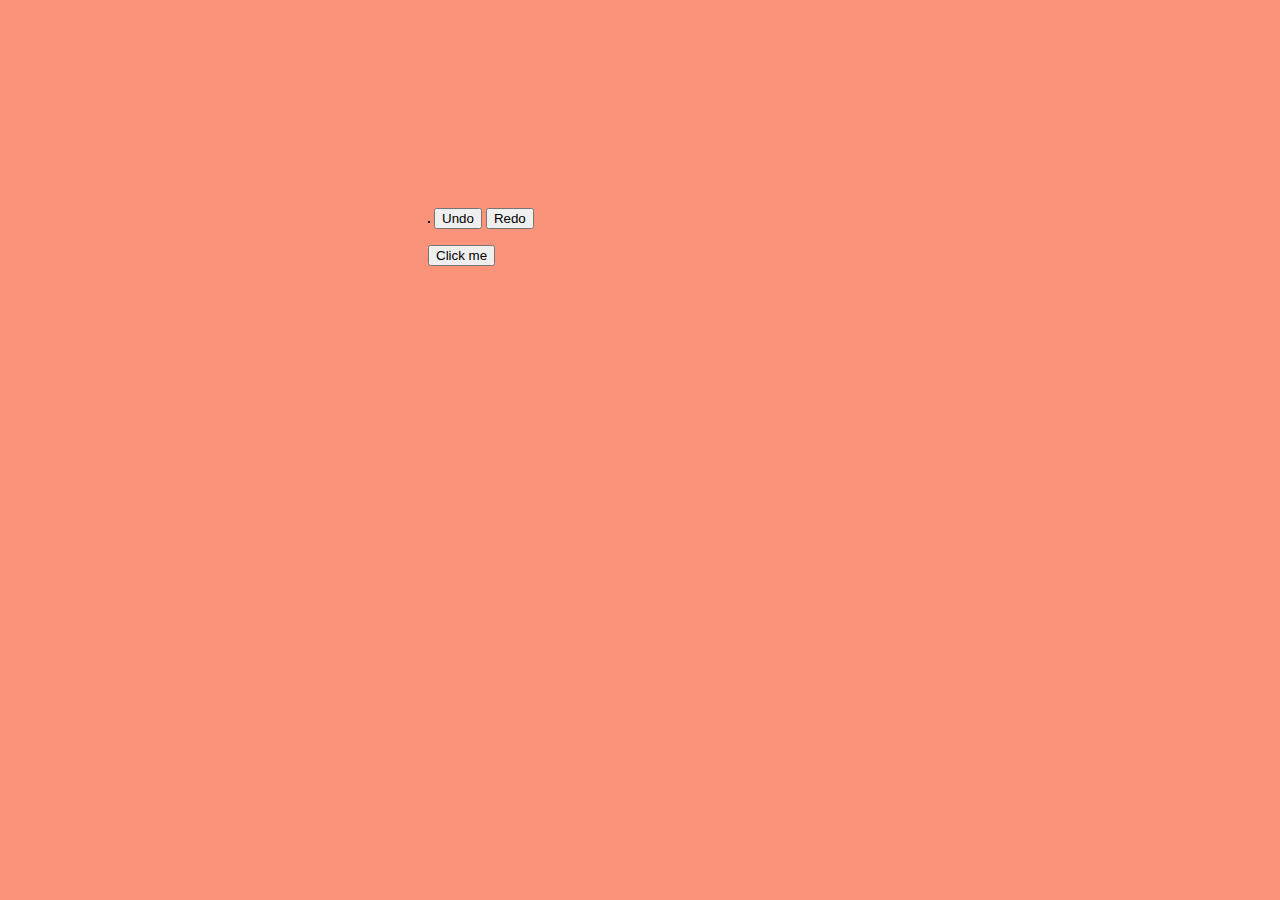
==== public_html/index.html @ 928896a3 "" ====
<!DOCTYPE html>
<html>
    <head>

        <!--Link to the style sheet file /-->
        <link rel="stylesheet" type="text/css" href="CSS/index.css">

        <title>Peach Pipe Puzzle</title>

        <script>


            //animation variables
            var xMin = 0;
            //var xMax = $(window).height() - ball.height();
            var xMax = 1000;
            var pos = 0;
            var dir = 1;
            var speed = 8;
            var fps = 60;
            var interval = 1000 / fps;


            var AnimationLoopCounter = 0;

            // Color for when hovering over a square (NOT NECESSERY)
            const PUZZLE_HOVER_TINT = '#009900';
            // Sets the number of rows and columns
            var _pipegrid_rows = 6;
            var _pipegrid_cols = 6;

            var _stage;
            var _canvas;

            var _test_degrees = 90;


            var _img;
            var _puzzleWidth;
            var _puzzleHeight;

            var _previouspipe_index;
            //Need to remove these two variables, as they're now contained in the 
            //pipe object.
            var _pipeWidth;
            var _pipeHeight;

            var _currentPipe;
            var _currentDropPipe;

            var _mouse;

            var PipesStack = [];
            var RedoStack = [];

            //Pipe class
            function Pipe() {
                this.orientation = 0;
                this.xPos = 0;
                this.yPos = 0;
                this.width = 0;
                this.height = 0;
                this.openLeft = false;
                this.openUp = false;
                this.openRight = false;
                this.openDown = false;
                this.transparency = 1;
                this.image = null;

                this.connectedToA = false;
                this.connectedToB = false;
            }

            //array to store the pipe struct in
            var _pipe_grid = [];

            // Set the straight and bent pipe images up, so they can be referenced
            // by the pipe objects 
            function init() {
                _img_splash = new Image();
                _img_splash.addEventListener('load', onImage, false);
                _img_splash.src = "SplashScreen.png";

                _img_straight = new Image();
                _img_straight.addEventListener('load', onImage, false);
                _img_straight.src = "straightpipe-01.png";

                _img_bent = new Image();
                _img_bent.addEventListener('load', onImage, false);
                _img_bent.src = "bentpipe-01.png";
            }

            // Set the width and height for each pipe, dependant on the number of pipes
            function onImage(e) {
                _pipeWidth = Math.floor(_img_straight.width);
                _pipeHeight = Math.floor(_img_straight.height);
                _puzzleWidth = _pipeWidth * _pipegrid_cols;
                _puzzleHeight = _pipeHeight * _pipegrid_rows;
                setCanvas();
                initGrid();
            }

            // Set Canvas
            function setCanvas() {
                _canvas = document.getElementById('canvas');
                _stage = _canvas.getContext('2d');
                _canvas.width = _puzzleWidth;
                _canvas.height = _puzzleHeight;
                _canvas.style.border = "1px solid black";
            }

            // Init variables for the pipe puzzle (before the pipes are randomized)
            function initGrid() {
                //_pipe_grid = [];
                _mouse = {x: 0, y: 0};
                _currentpipe = null;
                _currentDroppipe = null;
                //Draw a start up image :)
                _stage.drawImage(_img_splash, 0, 0, _puzzleWidth, _puzzleHeight, 0, 100, _puzzleWidth, _puzzleHeight);
                createTitle("Double click to start game!!");
                document.onmousedown = buildGrid;
            }

            //Create a fillable rectangle, place text inside of it.
            function createTitle(msg) {
                //Create a fillable rectangle, params: fillRect(x, y, width, height). 
                //Where x and y are the coordinates of the upper left corners position.
                _stage.fillStyle = "#000000";
                _stage.globalAlpha = .4;
                _stage.fillRect(100, _puzzleHeight - 40, _puzzleWidth - 200, 40);
                _stage.fillStyle = "#FFFFFF";
                _stage.globalAlpha = 1;

                //Place a message inside of the fillable rectangle. 
                _stage.textAlign = "center";
                _stage.textBaseline = "middle";
                _stage.font = "20px Arial";
                _stage.fillText(msg, _puzzleWidth / 2, _puzzleHeight - 20);
            }

            //Init an array of all of the pipe puzzle pipes. 
            function buildGrid() {
                var i;
                var xPosition = 0;
                var yPosition = 0;
                for (i = 0; i < _pipegrid_cols * _pipegrid_rows; i++) {

                    //Create a new pipe object
                    var newPipe = new Pipe();
                    newPipe.xPos = xPosition;
                    newPipe.yPos = yPosition;

                    //Randomize between bent and straight pipes  
                    if (Math.random() < 0.5) {
                        if (newPipe.image === null)
                            newPipe.image = _img_straight;
                        newPipe.openLeft = true;
                        newPipe.openUp = false;
                        newPipe.openRight = true;
                        newPipe.openDown = false;
                    }
                    else {
                        if (newPipe.image === null)
                            newPipe.image = _img_bent;
                        newPipe.openLeft = true;
                        newPipe.openUp = false;
                        newPipe.openRight = false;
                        newPipe.openDown = true;
                    }

                    //Push pipe structure into the pipe grid array!
                    _pipe_grid.push(newPipe);

                    //Update the position ready for the placement of next pipe:
                    xPosition += _pipeWidth;
                    if (xPosition >= _puzzleWidth) {
                        xPosition = 0;
                        yPosition += _pipeHeight;
                    }
                }
                //Set the mouse down command to call the ShufflePuzzle method
                document.onmousedown = drawPuzzle;
            }

            //Shuffle the array, clear the stage, replace the pieces. 
            function drawPuzzle() {
                //_pipe_grid = shuffleArray(_pipe_grid);
                _stage.clearRect(0, 0, _puzzleWidth, _puzzleHeight);
                var i;
                var pipe;
                for (i = 0; i < _pipe_grid.length; i++) {
                    pipe = _pipe_grid[i];

                    _stage.drawImage(pipe.image, pipe.xPos, pipe.yPos, _pipeWidth, _pipeHeight);
                    _stage.strokeRect(pipe.xPos, pipe.yPos, _pipeWidth, _pipeHeight);
                }
                //Set the mouse down command to call the onPuzzleClick method
                document.onmousedown = onPuzzleClick;
            }

            //On click functionality -- rotates the clicked pipe
            function onPuzzleClick(e) {

                NormalOrUndoClick = 1;

                if (e.layerX || e.layerX === 0) {
                    _mouse.x = e.layerX - _canvas.offsetLeft;
                    _mouse.y = e.layerY - _canvas.offsetTop;
                }
                else if (e.offsetX || e.offsetX === 0) {
                    _mouse.x = e.offsetX - _canvas.offsetLeft;
                    _mouse.y = e.offsetY - _canvas.offsetTop;
                }
                _currentPipe = checkpipeClicked();

                //HistoryList(_currentPipe);

                if (_currentPipe !== null) {
                    
                    AnimationLoop(_currentPipe);
                    updateOrientation(_currentPipe);
                    



                }




            }

            function undo() {
                var last_pipe = PipesStack.pop();
                RedoStack.push(last_pipe);
                document.getElementById("last_element").innerHTML = 'Last Elements XPosition: ' + last_pipe.xPos;
                _stage.clearRect(last_pipe.xPos, last_pipe.yPos, _pipeWidth, _pipeHeight);

                // save the unrotated context of the canvas so we can restore it later
                // the alternative is to untranslate & unrotate after drawing
                _stage.save();

                // move to the center of the canvas
                _stage.translate(last_pipe.xPos + (_pipeWidth / 2), last_pipe.yPos + (_pipeHeight / 2));

                _stage.globalAlpha = 1; //Set transparency 

                updateOrientationForUndo(last_pipe);

                // rotate the canvas to the specified degrees
                _stage.rotate(last_pipe.orientation * Math.PI / 180);

                // draw the image
                // since the context is rotated, the image will be rotated also.
                _stage.drawImage(last_pipe.image, -_img_straight.width / 2, -_img_straight.width / 2);

                // we’re done with the rotating so restore the unrotated context
                _stage.restore();

                //add the border again after restoring the translate and rotate states.
                _stage.strokeRect(last_pipe.xPos, last_pipe.yPos, _pipeWidth, _pipeHeight);



                console.log("Undo Button Working.");
            }

            function redo() {
                var last_pipe_in_redo = RedoStack.pop();
                PipesStack.push(last_pipe_in_redo);

                _stage.clearRect(last_pipe_in_redo.xPos, last_pipe_in_redo.yPos, _pipeWidth, _pipeHeight);

                // save the unrotated context of the canvas so we can restore it later
                // the alternative is to untranslate & unrotate after drawing
                _stage.save();

                // move to the center of the canvas
                _stage.translate(last_pipe_in_redo.xPos + (_pipeWidth / 2), last_pipe_in_redo.yPos + (_pipeHeight / 2));

                _stage.globalAlpha = 1; //Set transparency 

                updateOrientation(last_pipe_in_redo);
                //adds it to the stack 
                PipesStack.push(last_pipe_in_redo);
                document.getElementById("num_of_things_in_the_stack").innerHTML = 'num_of_things_in_the_stack: ' + PipesStack.length;

                //Check if pipe is connected to another pipe
                //checkConnection(_currentPipe);

                // rotate the canvas to the specified degrees
                _stage.rotate(last_pipe_in_redo.orientation * Math.PI / 180);

                // draw the image
                // since the context is rotated, the image will be rotated also.
                _stage.drawImage(last_pipe_in_redo.image, -_img_straight.width / 2, -_img_straight.width / 2);

                // we’re done with the rotating so restore the unrotated context
                _stage.restore();

                //add the border again after restoring the translate and rotate states.
                _stage.strokeRect(last_pipe_in_redo.xPos, last_pipe_in_redo.yPos, _pipeWidth, _pipeHeight);



            }

            //Check to see if the user has clicked on a pipe
            //If they have, return the pipe object
            function checkpipeClicked() {
                var i;
                var pipe;
                for (i = 0; i < _pipe_grid.length; i++) {
                    pipe = _pipe_grid[i];
                    if (_mouse.x < pipe.xPos || _mouse.x > (pipe.xPos + _pipeWidth) || _mouse.y < pipe.yPos || _mouse.y > (pipe.yPos + _pipeHeight)) {
                        //pipe NOT HIT
                    }
                    else {
                        return pipe;
                    }
                }
                return null;
            }

            function gameOver() {
                document.onmousedown = null;
                document.onmousemove = null;
                document.onmouseup = null;
                initPuzzle();
            }




            function updateOrientation(currentPipe) {

                currentPipe.orientation += 90;

                if (currentPipe.orientation === 360) {
                    currentPipe.orientation = 0;
                }

                if (currentPipe.image === _img_straight) {
                    if (currentPipe.orientation === 0 || currentPipe.orientation === 180) {
                        currentPipe.openLeft = true;
                        currentPipe.openUp = false;
                        currentPipe.openRight = true;
                        currentPipe.openDown = false;
                    }
                    else {
                        currentPipe.openLeft = false;
                        currentPipe.openUp = true;
                        currentPipe.openRight = false;
                        currentPipe.openDown = true;
                    }
                }

                if (currentPipe.image === _img_bent) {
                    if (currentPipe.orientation === 0) {
                        currentPipe.openLeft = true;
                        currentPipe.openUp = false;
                        currentPipe.openRight = false;
                        currentPipe.openDown = true;
                    }
                    else if (currentPipe.orientation === 90) {
                        currentPipe.openLeft = true;
                        currentPipe.openUp = true;
                        currentPipe.openRight = false;
                        currentPipe.openDown = false;
                    }
                    else if (currentPipe.orientation === 180) {
                        currentPipe.openLeft = false;
                        currentPipe.openUp = true;
                        currentPipe.openRight = true;
                        currentPipe.openDown = false;
                    }
                    else if (currentPipe.orientation === 270) {
                        currentPipe.openLeft = false;
                        currentPipe.openUp = false;
                        currentPipe.openRight = true;
                        currentPipe.openDown = true;
                    }




                }

                document.getElementById("test1").innerHTML = 'left= ' + currentPipe.openLeft;
                document.getElementById("test2").innerHTML = 'up= ' + currentPipe.openUp;
                document.getElementById("test3").innerHTML = 'right= ' + currentPipe.openRight;
                document.getElementById("test4").innerHTML = 'down= ' + currentPipe.openDown;



            }

            function updateOrientationForUndo(currentPipe) {

                currentPipe.orientation -= 90;

                if (currentPipe.orientation === 360) {
                    currentPipe.orientation = 0;
                }

                if (currentPipe.image === _img_straight) {
                    if (currentPipe.orientation === 0 || currentPipe.orientation === 180) {
                        currentPipe.openLeft = true;
                        currentPipe.openUp = false;
                        currentPipe.openRight = true;
                        currentPipe.openDown = false;
                    }
                    else {
                        currentPipe.openLeft = false;
                        currentPipe.openUp = true;
                        currentPipe.openRight = false;
                        currentPipe.openDown = true;
                    }
                }

                if (currentPipe.image === _img_bent) {
                    if (currentPipe.orientation === 0) {
                        currentPipe.openLeft = true;
                        currentPipe.openUp = false;
                        currentPipe.openRight = false;
                        currentPipe.openDown = true;
                    }
                    else if (currentPipe.orientation === 90) {
                        currentPipe.openLeft = true;
                        currentPipe.openUp = true;
                        currentPipe.openRight = false;
                        currentPipe.openDown = false;
                    }
                    else if (currentPipe.orientation === 180) {
                        currentPipe.openLeft = false;
                        currentPipe.openUp = true;
                        currentPipe.openRight = true;
                        currentPipe.openDown = false;
                    }
                    else if (currentPipe.orientation === 270) {
                        currentPipe.openLeft = false;
                        currentPipe.openUp = false;
                        currentPipe.openRight = true;
                        currentPipe.openDown = true;
                    }




                }

                document.getElementById("test1").innerHTML = 'left= ' + currentPipe.openLeft;
                document.getElementById("test2").innerHTML = 'up= ' + currentPipe.openUp;
                document.getElementById("test3").innerHTML = 'right= ' + currentPipe.openRight;
                document.getElementById("test4").innerHTML = 'down= ' + currentPipe.openDown;



            }


            function checkConnection(_currentpipe_index) {
                var pipe = _pipe_grid[_currentpipe_index];

                if (pipe.image === _img_straight)
                {
                    //document.getElementById("demo1").innerHTML = "hello" + _currentpipe_index;
                    if (_currentpipe_index !== 35 && _currentpipe_index !== 0 && _currentpipe_index !== 35 && pipe.openLeft === true && pipe.openRight === true && _pipe_grid[_currentpipe_index + 1].openLeft === true && (_previouspipe_index - _currentpipe_index === -1) && (_currentpipe_index + 1 >= 0 && _currentpipe_index + 1 < 36)) {
                        _currentpipe_index += 1;
                        _previouspipe_index = _currentpipe_index;
                        _previouspipe_index -= 1;
                        checkConnection(_currentpipe_index);
                    }
                    if (_currentpipe_index !== 35 && _currentpipe_index === 0 && pipe.openLeft === true && pipe.openRight === true) {
                        _currentpipe_index += 1;
                        _previouspipe_index = _currentpipe_index;
                        _previouspipe_index -= 1;
                        checkConnection(_currentpipe_index);
                    }
                    if (_currentpipe_index !== 35 && _currentpipe_index !== 0 && pipe.openLeft === true && pipe.openRight === true && _pipe_grid[_currentpipe_index - 1].openRight === true && (_previouspipe_index - _currentpipe_index === 1) && (_currentpipe_index - 1 >= 0 && _currentpipe_index - 1 < 36)) {
                        _currentpipe_index -= 1;
                        _previouspipe_index = _currentpipe_index;
                        _previouspipe_index += 1;
                        checkConnection(_currentpipe_index);
                    }
                    if (_currentpipe_index !== 35 && pipe.openUp === true && pipe.openDown === true && _pipe_grid[_currentpipe_index + 6].openUp === true && (_previouspipe_index - _currentpipe_index === -6) && (_currentpipe_index + 6 >= 0 && _currentpipe_index + 6 < 36)) {
                        _currentpipe_index += 6;
                        _previouspipe_index = _currentpipe_index;
                        _previouspipe_index -= 6;
                        checkConnection(_currentpipe_index);
                    }
                    if (_currentpipe_index !== 35 && pipe.openUp === true && pipe.openDown === true && _pipe_grid[_currentpipe_index - 6].openDown === true && (_previouspipe_index - _currentpipe_index === 6) && (_currentpipe_index - 6 >= 0 && _currentpipe_index - 6 < 36)) {
                        _currentpipe_index -= 6;
                        _previouspipe_index = _currentpipe_index;
                        _previouspipe_index += 6;
                        checkConnection(_currentpipe_index);
                    }
                }
                else if (pipe.image === _img_bent)
                {
                    //document.getElementById("demo2").innerHTML = _currentpipe_index;

                    if (_currentpipe_index !== 35 && _currentpipe_index === 0 && pipe.openLeft === true && pipe.openDown === true && _pipe_grid[_currentpipe_index + 6].openUp === true && (_currentpipe_index + 6 >= 0 && _currentpipe_index + 6 < 36)) {
                        _currentpipe_index += 6;
                        _previouspipe_index = _currentpipe_index;
                        _previouspipe_index -= 6;
                        checkConnection(_currentpipe_index);
                    }
                    if (_currentpipe_index !== 35 && _currentpipe_index !== 0 && pipe.openLeft === true && pipe.openDown === true && _pipe_grid[_currentpipe_index + 6].openUp === true && (_previouspipe_index - _currentpipe_index === -1) && (_currentpipe_index + 6 >= 0 && _currentpipe_index + 6 < 36)) {
                        _currentpipe_index += 6;
                        _previouspipe_index = _currentpipe_index;
                        _previouspipe_index -= 6;
                        checkConnection(_currentpipe_index);
                    }
                    if (_currentpipe_index !== 35 && _currentpipe_index !== 0 && pipe.openLeft === true && pipe.openDown === true && _pipe_grid[_currentpipe_index - 1].openRight === true && (_previouspipe_index - _currentpipe_index === 6) && (_currentpipe_index - 1 >= 0 && _currentpipe_index - 1 < 36)) {
                        _currentpipe_index -= 1;
                        _previouspipe_index = _currentpipe_index;
                        _previouspipe_index += 1;
                        checkConnection(_currentpipe_index);
                    }
                    if (_currentpipe_index !== 35 && pipe.openLeft === true && pipe.openUp === true && _pipe_grid[_currentpipe_index - 6].openDown === true && (_previouspipe_index - _currentpipe_index === -1) && (_currentpipe_index - 6 >= 0 && _currentpipe_index - 6 < 36)) {
                        _currentpipe_index -= 6;
                        _previouspipe_index = _currentpipe_index;
                        _previouspipe_index += 6;
                        checkConnection(_currentpipe_index);
                    }
                    if (_currentpipe_index !== 35 && pipe.openLeft === true && pipe.openUp === true && _pipe_grid[_currentpipe_index - 1].openRight === true && (_previouspipe_index - _currentpipe_index === -6) && (_currentpipe_index - 1 >= 0 && _currentpipe_index - 1 < 36)) {
                        _currentpipe_index -= 1;
                        _previouspipe_index = _currentpipe_index;
                        _previouspipe_index += 1;
                        checkConnection(_currentpipe_index);
                    }
                    if (_currentpipe_index !== 35 && pipe.openRight === true && pipe.openDown === true && _pipe_grid[_currentpipe_index + 6].openUp === true && (_previouspipe_index - _currentpipe_index === 1) && (_currentpipe_index + 6 >= 0 && _currentpipe_index + 6 < 36)) {
                        _currentpipe_index += 6;
                        _previouspipe_index = _currentpipe_index;
                        _previouspipe_index -= 6;
                        checkConnection(_currentpipe_index);
                    }
                    if (_currentpipe_index !== 35 && pipe.openRight === true && pipe.openDown === true && _pipe_grid[_currentpipe_index + 6].openUp === true && (_previouspipe_index - _currentpipe_index === 6) && (_currentpipe_index + 1 >= 0 && _currentpipe_index + 1 < 36)) {
                        _currentpipe_index += 1;
                        _previouspipe_index = _currentpipe_index;
                        _previouspipe_index -= 1;
                        checkConnection(_currentpipe_index);
                    }
                    if (_currentpipe_index !== 35 && pipe.openRight === true && pipe.openUp === true && _pipe_grid[_currentpipe_index + 1].openLeft === true && (_previouspipe_index - _currentpipe_index === -6) && (_currentpipe_index + 1 >= 0 && _currentpipe_index + 1 < 36)) {
                        _currentpipe_index += 1;
                        _previouspipe_index = _currentpipe_index;
                        _previouspipe_index -= 1;
                        checkConnection(_currentpipe_index);
                    }
                    if (_currentpipe_index !== 35 && pipe.openRight === true && pipe.openUp === true && _pipe_grid[_currentpipe_index + 1].openDown === true && (_previouspipe_index - _currentpipe_index === -1) && (_currentpipe_index + 1 >= 0 && _currentpipe_index + 1 < 36)) {
                        _currentpipe_index -= 6;
                        _previouspipe_index = _currentpipe_index;
                        _previouspipe_index += 6;
                        checkConnection(_currentpipe_index);
                    }
                }
                if (_currentpipe_index === 35 && _pipe_grid[35].openRight === true) {
                    document.getElementById("demo3").innerHTML = 'YOU WON'
                            ;

                }

            }
            function checkWin() {
                if (_pipe_grid[0].openLeft === true) {
                    checkConnection(0);
                }
            }

            function AnimationLoop(Pipe) {
                var looper;
                var ending = true;
                looper = setTimeout(function() {
                    AnimationLoopCounter++;
                    if (AnimationLoopCounter === 90) {
                        clearTimeout(looper);
                        //document.getElementById("status1").innerHTML = counter;
                        AnimationLoopCounter = 0;
                        //SetOpacity(el, 100);
                        ending = false;
                    }
                    //_stage.clearRect(last_pipe_in_redo.xPos, last_pipe_in_redo.yPos, _pipeWidth, _pipeHeight);
                    if (!ending)
                    {
                        Rotating(Pipe, 90);
                        //updateOrientation(Pipe);
                    }
                    else {
                        Rotating(Pipe, AnimationLoopCounter);
                    }

                    if (ending) {
                        AnimationLoop(Pipe,AnimationLoopCounter);
                    }

                }, 1000 / fps)
            }
            function Rotating(Pipe, AnimationLoopCounter) {
                _stage.clearRect(Pipe.xPos, Pipe.yPos, _pipeWidth, _pipeHeight);

                // save the unrotated context of the canvas so we can restore it later
                // the alternative is to untranslate & unrotate after drawing
                _stage.save();

                // move to the center of the canvas
                _stage.translate(Pipe.xPos + (_pipeWidth / 2), _currentPipe.yPos + (_pipeHeight / 2));

                _stage.globalAlpha = 1; //Set transparency 


                //updateOrientation(Pipe);
                //adds it to the stack 
                PipesStack.push(Pipe);
                document.getElementById("num_of_things_in_the_stack").innerHTML = 'num_of_things_in_the_stack: ' + PipesStack.length;

                _stage.globalAlpha = 1; //Set transparency 							


                // rotate the canvas to the specified degrees
                _stage.rotate((Pipe.orientation+AnimationLoopCounter) * Math.PI / 180);

                // draw the image
                // since the context is rotated, the image will be rotated also.
                _stage.drawImage(Pipe.image, -_img_straight.width / 2, -_img_straight.width / 2);

                // we’re done with the rotating so restore the unrotated context
                _stage.restore();

                //add the border again after restoring the translate and rotate states.
                _stage.strokeRect(Pipe.xPos, Pipe.yPos, _pipeWidth, _pipeHeight);
                // _stage.strokeRect(_currentPipe.xPos, _currentPipe.yPos, _pipeWidth, _pipeHeight);


                //reset the REDO arrays 
                REDOhistoryListXpos = [];
                REDOhistoryListYpos = [];
                REDOhistoryListOrientation = [];
                REDOhistoryListPipeType = [];
            }


        </script>
    </head>

    <body onload="init();">
        <canvas id="canvas" ></canvas>
        <button onclick="undo()" id='undoButton'>Undo</button>
        <!--- <button onclick="undo()" id='undoButton' disabled>Undo</button> --->
        <button onclick="redo()" id='redoButton' >Redo</button>

        <a onmouseup="undo();" href="javascript:undo();">Undo</a>
        <a onmouseup="redo();" href="javascript:undo();">Redo</a>
        <a onmouseup="checkWin();" href="javascript:undo();">Click Me</a>


        <p id="testUndo"></p>
        <p id="ButtonWorks"></p>
        <p id="demo"></p>
        <p id="test1"></p>
        <p id="test2"></p>
        <p id="test3"></p>
        <p id="test4"></p>
        <button onclick="checkWin()">Click me</button>
        
        <p id="demo3"></p>

        <p id="debugConnections"></p>

        <p id="demo4"></p>
        <p id="num_of_things_in_the_stack"></p>
        <p id="last_element"></p>

    </body>

</html>
---- public_html/CSS/index.css ----
p {margin-left:10px;}
body {  
    background-color:#F99379;
        position:relative;
        top: 200px;
        left: 420px;
        right: -420px;
        bottom: -191px;
}
a {
	position: absolute;
           transition: .5s ease;
    top: 0px;
    left: 420px;
    right: -420px;
    bottom: -191px;
    color: rgba(255,255,255,1);
    text-decoration: none;
    background-color: rgba(219,87,5,1);
    font-family: 'Yanone Kaffeesatz';
    font-weight: 700;
    font-size: 2em;
    display: block;
    padding: 4px;
    -webkit-border-radius: 8px;
    -moz-border-radius: 8px;
    border-radius: 8px;
    -webkit-box-shadow: 0px 9px 0px rgba(219,31,5,1), 0px 9px 25px rgba(0,0,0,.7);
    -moz-box-shadow: 0px 9px 0px rgba(219,31,5,1), 0px 9px 25px rgba(0,0,0,.7);
    box-shadow: 0px 9px 0px rgba(219,31,5,1), 0px 9px 25px rgba(0,0,0,.7);
    margin: 100px auto;
	width: 160px;
	text-align: center;
	
	-webkit-transition: all .1s ease;
	-moz-transition: all .1s ease;
	-ms-transition: all .1s ease;
	-o-transition: all .1s ease;
	transition: all .1s ease;
}

a:active {
    -webkit-box-shadow: 0px 3px 0px rgba(219,31,5,1), 0px 3px 6px rgba(0,0,0,.9);
    -moz-box-shadow: 0px 3px 0px rgba(219,31,5,1), 0px 3px 6px rgba(0,0,0,.9);
    box-shadow: 0px 3px 0px rgba(219,31,5,1), 0px 3px 6px rgba(0,0,0,.9);
    position: relative;
    top: 6px;
}

/*body {margin-left:400px }*/
//canvas { margin-left: auto; margin-right: auto; }
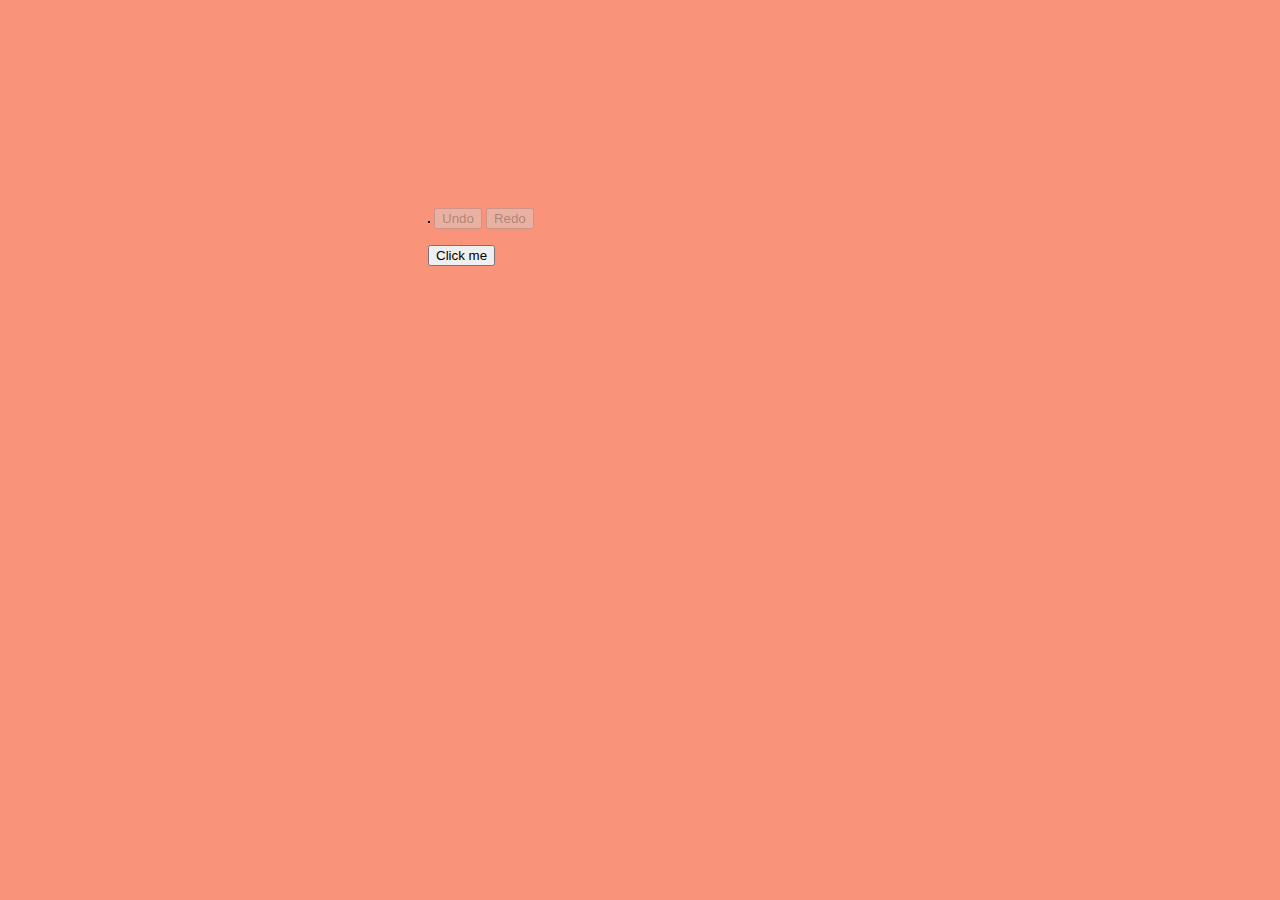
==== commit 057e882b: "Commented code + Refactor + external JS file." ====
--- a/public_html/index.html
+++ b/public_html/index.html
@@ -1,653 +1,17 @@
 <!DOCTYPE html>
 <html>
     <head>
-
         <!--Link to the style sheet file /-->
         <link rel="stylesheet" type="text/css" href="CSS/index.css">
-
-        <title>Peach Pipe Puzzle</title>
-
-        <script>
-
-
-            //animation variables
-            var xMin = 0;
-            //var xMax = $(window).height() - ball.height();
-            var xMax = 1000;
-            var pos = 0;
-            var dir = 1;
-            var speed = 8;
-            var fps = 60;
-            var interval = 1000 / fps;
-
-
-            var AnimationLoopCounter = 0;
-
-            // Color for when hovering over a square (NOT NECESSERY)
-            const PUZZLE_HOVER_TINT = '#009900';
-            // Sets the number of rows and columns
-            var _pipegrid_rows = 6;
-            var _pipegrid_cols = 6;
-
-            var _stage;
-            var _canvas;
-
-            var _test_degrees = 90;
-
-
-            var _img;
-            var _puzzleWidth;
-            var _puzzleHeight;
-
-            var _previouspipe_index;
-            //Need to remove these two variables, as they're now contained in the 
-            //pipe object.
-            var _pipeWidth;
-            var _pipeHeight;
-
-            var _currentPipe;
-            var _currentDropPipe;
-
-            var _mouse;
-
-            var PipesStack = [];
-            var RedoStack = [];
-
-            //Pipe class
-            function Pipe() {
-                this.orientation = 0;
-                this.xPos = 0;
-                this.yPos = 0;
-                this.width = 0;
-                this.height = 0;
-                this.openLeft = false;
-                this.openUp = false;
-                this.openRight = false;
-                this.openDown = false;
-                this.transparency = 1;
-                this.image = null;
-
-                this.connectedToA = false;
-                this.connectedToB = false;
-            }
-
-            //array to store the pipe struct in
-            var _pipe_grid = [];
-
-            // Set the straight and bent pipe images up, so they can be referenced
-            // by the pipe objects 
-            function init() {
-                _img_splash = new Image();
-                _img_splash.addEventListener('load', onImage, false);
-                _img_splash.src = "SplashScreen.png";
-
-                _img_straight = new Image();
-                _img_straight.addEventListener('load', onImage, false);
-                _img_straight.src = "straightpipe-01.png";
-
-                _img_bent = new Image();
-                _img_bent.addEventListener('load', onImage, false);
-                _img_bent.src = "bentpipe-01.png";
-            }
-
-            // Set the width and height for each pipe, dependant on the number of pipes
-            function onImage(e) {
-                _pipeWidth = Math.floor(_img_straight.width);
-                _pipeHeight = Math.floor(_img_straight.height);
-                _puzzleWidth = _pipeWidth * _pipegrid_cols;
-                _puzzleHeight = _pipeHeight * _pipegrid_rows;
-                setCanvas();
-                initGrid();
-            }
-
-            // Set Canvas
-            function setCanvas() {
-                _canvas = document.getElementById('canvas');
-                _stage = _canvas.getContext('2d');
-                _canvas.width = _puzzleWidth;
-                _canvas.height = _puzzleHeight;
-                _canvas.style.border = "1px solid black";
-            }
-
-            // Init variables for the pipe puzzle (before the pipes are randomized)
-            function initGrid() {
-                //_pipe_grid = [];
-                _mouse = {x: 0, y: 0};
-                _currentpipe = null;
-                _currentDroppipe = null;
-                //Draw a start up image :)
-                _stage.drawImage(_img_splash, 0, 0, _puzzleWidth, _puzzleHeight, 0, 100, _puzzleWidth, _puzzleHeight);
-                createTitle("Double click to start game!!");
-                document.onmousedown = buildGrid;
-            }
-
-            //Create a fillable rectangle, place text inside of it.
-            function createTitle(msg) {
-                //Create a fillable rectangle, params: fillRect(x, y, width, height). 
-                //Where x and y are the coordinates of the upper left corners position.
-                _stage.fillStyle = "#000000";
-                _stage.globalAlpha = .4;
-                _stage.fillRect(100, _puzzleHeight - 40, _puzzleWidth - 200, 40);
-                _stage.fillStyle = "#FFFFFF";
-                _stage.globalAlpha = 1;
-
-                //Place a message inside of the fillable rectangle. 
-                _stage.textAlign = "center";
-                _stage.textBaseline = "middle";
-                _stage.font = "20px Arial";
-                _stage.fillText(msg, _puzzleWidth / 2, _puzzleHeight - 20);
-            }
-
-            //Init an array of all of the pipe puzzle pipes. 
-            function buildGrid() {
-                var i;
-                var xPosition = 0;
-                var yPosition = 0;
-                for (i = 0; i < _pipegrid_cols * _pipegrid_rows; i++) {
-
-                    //Create a new pipe object
-                    var newPipe = new Pipe();
-                    newPipe.xPos = xPosition;
-                    newPipe.yPos = yPosition;
-
-                    //Randomize between bent and straight pipes  
-                    if (Math.random() < 0.5) {
-                        if (newPipe.image === null)
-                            newPipe.image = _img_straight;
-                        newPipe.openLeft = true;
-                        newPipe.openUp = false;
-                        newPipe.openRight = true;
-                        newPipe.openDown = false;
-                    }
-                    else {
-                        if (newPipe.image === null)
-                            newPipe.image = _img_bent;
-                        newPipe.openLeft = true;
-                        newPipe.openUp = false;
-                        newPipe.openRight = false;
-                        newPipe.openDown = true;
-                    }
-
-                    //Push pipe structure into the pipe grid array!
-                    _pipe_grid.push(newPipe);
-
-                    //Update the position ready for the placement of next pipe:
-                    xPosition += _pipeWidth;
-                    if (xPosition >= _puzzleWidth) {
-                        xPosition = 0;
-                        yPosition += _pipeHeight;
-                    }
-                }
-                //Set the mouse down command to call the ShufflePuzzle method
-                document.onmousedown = drawPuzzle;
-            }
-
-            //Shuffle the array, clear the stage, replace the pieces. 
-            function drawPuzzle() {
-                //_pipe_grid = shuffleArray(_pipe_grid);
-                _stage.clearRect(0, 0, _puzzleWidth, _puzzleHeight);
-                var i;
-                var pipe;
-                for (i = 0; i < _pipe_grid.length; i++) {
-                    pipe = _pipe_grid[i];
-
-                    _stage.drawImage(pipe.image, pipe.xPos, pipe.yPos, _pipeWidth, _pipeHeight);
-                    _stage.strokeRect(pipe.xPos, pipe.yPos, _pipeWidth, _pipeHeight);
-                }
-                //Set the mouse down command to call the onPuzzleClick method
-                document.onmousedown = onPuzzleClick;
-            }
-
-            //On click functionality -- rotates the clicked pipe
-            function onPuzzleClick(e) {
-
-                NormalOrUndoClick = 1;
-
-                if (e.layerX || e.layerX === 0) {
-                    _mouse.x = e.layerX - _canvas.offsetLeft;
-                    _mouse.y = e.layerY - _canvas.offsetTop;
-                }
-                else if (e.offsetX || e.offsetX === 0) {
-                    _mouse.x = e.offsetX - _canvas.offsetLeft;
-                    _mouse.y = e.offsetY - _canvas.offsetTop;
-                }
-                _currentPipe = checkpipeClicked();
-
-                //HistoryList(_currentPipe);
-
-                if (_currentPipe !== null) {
-                    
-                    AnimationLoop(_currentPipe);
-                    updateOrientation(_currentPipe);
-                    
-
-
-
-                }
-
-
-
-
-            }
-
-            function undo() {
-                var last_pipe = PipesStack.pop();
-                RedoStack.push(last_pipe);
-                document.getElementById("last_element").innerHTML = 'Last Elements XPosition: ' + last_pipe.xPos;
-                _stage.clearRect(last_pipe.xPos, last_pipe.yPos, _pipeWidth, _pipeHeight);
-
-                // save the unrotated context of the canvas so we can restore it later
-                // the alternative is to untranslate & unrotate after drawing
-                _stage.save();
-
-                // move to the center of the canvas
-                _stage.translate(last_pipe.xPos + (_pipeWidth / 2), last_pipe.yPos + (_pipeHeight / 2));
-
-                _stage.globalAlpha = 1; //Set transparency 
-
-                updateOrientationForUndo(last_pipe);
-
-                // rotate the canvas to the specified degrees
-                _stage.rotate(last_pipe.orientation * Math.PI / 180);
-
-                // draw the image
-                // since the context is rotated, the image will be rotated also.
-                _stage.drawImage(last_pipe.image, -_img_straight.width / 2, -_img_straight.width / 2);
-
-                // we’re done with the rotating so restore the unrotated context
-                _stage.restore();
-
-                //add the border again after restoring the translate and rotate states.
-                _stage.strokeRect(last_pipe.xPos, last_pipe.yPos, _pipeWidth, _pipeHeight);
-
-
-
-                console.log("Undo Button Working.");
-            }
-
-            function redo() {
-                var last_pipe_in_redo = RedoStack.pop();
-                PipesStack.push(last_pipe_in_redo);
-
-                _stage.clearRect(last_pipe_in_redo.xPos, last_pipe_in_redo.yPos, _pipeWidth, _pipeHeight);
-
-                // save the unrotated context of the canvas so we can restore it later
-                // the alternative is to untranslate & unrotate after drawing
-                _stage.save();
-
-                // move to the center of the canvas
-                _stage.translate(last_pipe_in_redo.xPos + (_pipeWidth / 2), last_pipe_in_redo.yPos + (_pipeHeight / 2));
-
-                _stage.globalAlpha = 1; //Set transparency 
-
-                updateOrientation(last_pipe_in_redo);
-                //adds it to the stack 
-                PipesStack.push(last_pipe_in_redo);
-                document.getElementById("num_of_things_in_the_stack").innerHTML = 'num_of_things_in_the_stack: ' + PipesStack.length;
-
-                //Check if pipe is connected to another pipe
-                //checkConnection(_currentPipe);
-
-                // rotate the canvas to the specified degrees
-                _stage.rotate(last_pipe_in_redo.orientation * Math.PI / 180);
-
-                // draw the image
-                // since the context is rotated, the image will be rotated also.
-                _stage.drawImage(last_pipe_in_redo.image, -_img_straight.width / 2, -_img_straight.width / 2);
-
-                // we’re done with the rotating so restore the unrotated context
-                _stage.restore();
-
-                //add the border again after restoring the translate and rotate states.
-                _stage.strokeRect(last_pipe_in_redo.xPos, last_pipe_in_redo.yPos, _pipeWidth, _pipeHeight);
-
-
-
-            }
-
-            //Check to see if the user has clicked on a pipe
-            //If they have, return the pipe object
-            function checkpipeClicked() {
-                var i;
-                var pipe;
-                for (i = 0; i < _pipe_grid.length; i++) {
-                    pipe = _pipe_grid[i];
-                    if (_mouse.x < pipe.xPos || _mouse.x > (pipe.xPos + _pipeWidth) || _mouse.y < pipe.yPos || _mouse.y > (pipe.yPos + _pipeHeight)) {
-                        //pipe NOT HIT
-                    }
-                    else {
-                        return pipe;
-                    }
-                }
-                return null;
-            }
-
-            function gameOver() {
-                document.onmousedown = null;
-                document.onmousemove = null;
-                document.onmouseup = null;
-                initPuzzle();
-            }
-
-
-
-
-            function updateOrientation(currentPipe) {
-
-                currentPipe.orientation += 90;
-
-                if (currentPipe.orientation === 360) {
-                    currentPipe.orientation = 0;
-                }
-
-                if (currentPipe.image === _img_straight) {
-                    if (currentPipe.orientation === 0 || currentPipe.orientation === 180) {
-                        currentPipe.openLeft = true;
-                        currentPipe.openUp = false;
-                        currentPipe.openRight = true;
-                        currentPipe.openDown = false;
-                    }
-                    else {
-                        currentPipe.openLeft = false;
-                        currentPipe.openUp = true;
-                        currentPipe.openRight = false;
-                        currentPipe.openDown = true;
-                    }
-                }
-
-                if (currentPipe.image === _img_bent) {
-                    if (currentPipe.orientation === 0) {
-                        currentPipe.openLeft = true;
-                        currentPipe.openUp = false;
-                        currentPipe.openRight = false;
-                        currentPipe.openDown = true;
-                    }
-                    else if (currentPipe.orientation === 90) {
-                        currentPipe.openLeft = true;
-                        currentPipe.openUp = true;
-                        currentPipe.openRight = false;
-                        currentPipe.openDown = false;
-                    }
-                    else if (currentPipe.orientation === 180) {
-                        currentPipe.openLeft = false;
-                        currentPipe.openUp = true;
-                        currentPipe.openRight = true;
-                        currentPipe.openDown = false;
-                    }
-                    else if (currentPipe.orientation === 270) {
-                        currentPipe.openLeft = false;
-                        currentPipe.openUp = false;
-                        currentPipe.openRight = true;
-                        currentPipe.openDown = true;
-                    }
-
-
-
-
-                }
-
-                document.getElementById("test1").innerHTML = 'left= ' + currentPipe.openLeft;
-                document.getElementById("test2").innerHTML = 'up= ' + currentPipe.openUp;
-                document.getElementById("test3").innerHTML = 'right= ' + currentPipe.openRight;
-                document.getElementById("test4").innerHTML = 'down= ' + currentPipe.openDown;
-
-
-
-            }
-
-            function updateOrientationForUndo(currentPipe) {
-
-                currentPipe.orientation -= 90;
-
-                if (currentPipe.orientation === 360) {
-                    currentPipe.orientation = 0;
-                }
-
-                if (currentPipe.image === _img_straight) {
-                    if (currentPipe.orientation === 0 || currentPipe.orientation === 180) {
-                        currentPipe.openLeft = true;
-                        currentPipe.openUp = false;
-                        currentPipe.openRight = true;
-                        currentPipe.openDown = false;
-                    }
-                    else {
-                        currentPipe.openLeft = false;
-                        currentPipe.openUp = true;
-                        currentPipe.openRight = false;
-                        currentPipe.openDown = true;
-                    }
-                }
-
-                if (currentPipe.image === _img_bent) {
-                    if (currentPipe.orientation === 0) {
-                        currentPipe.openLeft = true;
-                        currentPipe.openUp = false;
-                        currentPipe.openRight = false;
-                        currentPipe.openDown = true;
-                    }
-                    else if (currentPipe.orientation === 90) {
-                        currentPipe.openLeft = true;
-                        currentPipe.openUp = true;
-                        currentPipe.openRight = false;
-                        currentPipe.openDown = false;
-                    }
-                    else if (currentPipe.orientation === 180) {
-                        currentPipe.openLeft = false;
-                        currentPipe.openUp = true;
-                        currentPipe.openRight = true;
-                        currentPipe.openDown = false;
-                    }
-                    else if (currentPipe.orientation === 270) {
-                        currentPipe.openLeft = false;
-                        currentPipe.openUp = false;
-                        currentPipe.openRight = true;
-                        currentPipe.openDown = true;
-                    }
-
-
-
-
-                }
-
-                document.getElementById("test1").innerHTML = 'left= ' + currentPipe.openLeft;
-                document.getElementById("test2").innerHTML = 'up= ' + currentPipe.openUp;
-                document.getElementById("test3").innerHTML = 'right= ' + currentPipe.openRight;
-                document.getElementById("test4").innerHTML = 'down= ' + currentPipe.openDown;
-
-
-
-            }
-
-
-            function checkConnection(_currentpipe_index) {
-                var pipe = _pipe_grid[_currentpipe_index];
-
-                if (pipe.image === _img_straight)
-                {
-                    //document.getElementById("demo1").innerHTML = "hello" + _currentpipe_index;
-                    if (_currentpipe_index !== 35 && _currentpipe_index !== 0 && _currentpipe_index !== 35 && pipe.openLeft === true && pipe.openRight === true && _pipe_grid[_currentpipe_index + 1].openLeft === true && (_previouspipe_index - _currentpipe_index === -1) && (_currentpipe_index + 1 >= 0 && _currentpipe_index + 1 < 36)) {
-                        _currentpipe_index += 1;
-                        _previouspipe_index = _currentpipe_index;
-                        _previouspipe_index -= 1;
-                        checkConnection(_currentpipe_index);
-                    }
-                    if (_currentpipe_index !== 35 && _currentpipe_index === 0 && pipe.openLeft === true && pipe.openRight === true) {
-                        _currentpipe_index += 1;
-                        _previouspipe_index = _currentpipe_index;
-                        _previouspipe_index -= 1;
-                        checkConnection(_currentpipe_index);
-                    }
-                    if (_currentpipe_index !== 35 && _currentpipe_index !== 0 && pipe.openLeft === true && pipe.openRight === true && _pipe_grid[_currentpipe_index - 1].openRight === true && (_previouspipe_index - _currentpipe_index === 1) && (_currentpipe_index - 1 >= 0 && _currentpipe_index - 1 < 36)) {
-                        _currentpipe_index -= 1;
-                        _previouspipe_index = _currentpipe_index;
-                        _previouspipe_index += 1;
-                        checkConnection(_currentpipe_index);
-                    }
-                    if (_currentpipe_index !== 35 && pipe.openUp === true && pipe.openDown === true && _pipe_grid[_currentpipe_index + 6].openUp === true && (_previouspipe_index - _currentpipe_index === -6) && (_currentpipe_index + 6 >= 0 && _currentpipe_index + 6 < 36)) {
-                        _currentpipe_index += 6;
-                        _previouspipe_index = _currentpipe_index;
-                        _previouspipe_index -= 6;
-                        checkConnection(_currentpipe_index);
-                    }
-                    if (_currentpipe_index !== 35 && pipe.openUp === true && pipe.openDown === true && _pipe_grid[_currentpipe_index - 6].openDown === true && (_previouspipe_index - _currentpipe_index === 6) && (_currentpipe_index - 6 >= 0 && _currentpipe_index - 6 < 36)) {
-                        _currentpipe_index -= 6;
-                        _previouspipe_index = _currentpipe_index;
-                        _previouspipe_index += 6;
-                        checkConnection(_currentpipe_index);
-                    }
-                }
-                else if (pipe.image === _img_bent)
-                {
-                    //document.getElementById("demo2").innerHTML = _currentpipe_index;
-
-                    if (_currentpipe_index !== 35 && _currentpipe_index === 0 && pipe.openLeft === true && pipe.openDown === true && _pipe_grid[_currentpipe_index + 6].openUp === true && (_currentpipe_index + 6 >= 0 && _currentpipe_index + 6 < 36)) {
-                        _currentpipe_index += 6;
-                        _previouspipe_index = _currentpipe_index;
-                        _previouspipe_index -= 6;
-                        checkConnection(_currentpipe_index);
-                    }
-                    if (_currentpipe_index !== 35 && _currentpipe_index !== 0 && pipe.openLeft === true && pipe.openDown === true && _pipe_grid[_currentpipe_index + 6].openUp === true && (_previouspipe_index - _currentpipe_index === -1) && (_currentpipe_index + 6 >= 0 && _currentpipe_index + 6 < 36)) {
-                        _currentpipe_index += 6;
-                        _previouspipe_index = _currentpipe_index;
-                        _previouspipe_index -= 6;
-                        checkConnection(_currentpipe_index);
-                    }
-                    if (_currentpipe_index !== 35 && _currentpipe_index !== 0 && pipe.openLeft === true && pipe.openDown === true && _pipe_grid[_currentpipe_index - 1].openRight === true && (_previouspipe_index - _currentpipe_index === 6) && (_currentpipe_index - 1 >= 0 && _currentpipe_index - 1 < 36)) {
-                        _currentpipe_index -= 1;
-                        _previouspipe_index = _currentpipe_index;
-                        _previouspipe_index += 1;
-                        checkConnection(_currentpipe_index);
-                    }
-                    if (_currentpipe_index !== 35 && pipe.openLeft === true && pipe.openUp === true && _pipe_grid[_currentpipe_index - 6].openDown === true && (_previouspipe_index - _currentpipe_index === -1) && (_currentpipe_index - 6 >= 0 && _currentpipe_index - 6 < 36)) {
-                        _currentpipe_index -= 6;
-                        _previouspipe_index = _currentpipe_index;
-                        _previouspipe_index += 6;
-                        checkConnection(_currentpipe_index);
-                    }
-                    if (_currentpipe_index !== 35 && pipe.openLeft === true && pipe.openUp === true && _pipe_grid[_currentpipe_index - 1].openRight === true && (_previouspipe_index - _currentpipe_index === -6) && (_currentpipe_index - 1 >= 0 && _currentpipe_index - 1 < 36)) {
-                        _currentpipe_index -= 1;
-                        _previouspipe_index = _currentpipe_index;
-                        _previouspipe_index += 1;
-                        checkConnection(_currentpipe_index);
-                    }
-                    if (_currentpipe_index !== 35 && pipe.openRight === true && pipe.openDown === true && _pipe_grid[_currentpipe_index + 6].openUp === true && (_previouspipe_index - _currentpipe_index === 1) && (_currentpipe_index + 6 >= 0 && _currentpipe_index + 6 < 36)) {
-                        _currentpipe_index += 6;
-                        _previouspipe_index = _currentpipe_index;
-                        _previouspipe_index -= 6;
-                        checkConnection(_currentpipe_index);
-                    }
-                    if (_currentpipe_index !== 35 && pipe.openRight === true && pipe.openDown === true && _pipe_grid[_currentpipe_index + 6].openUp === true && (_previouspipe_index - _currentpipe_index === 6) && (_currentpipe_index + 1 >= 0 && _currentpipe_index + 1 < 36)) {
-                        _currentpipe_index += 1;
-                        _previouspipe_index = _currentpipe_index;
-                        _previouspipe_index -= 1;
-                        checkConnection(_currentpipe_index);
-                    }
-                    if (_currentpipe_index !== 35 && pipe.openRight === true && pipe.openUp === true && _pipe_grid[_currentpipe_index + 1].openLeft === true && (_previouspipe_index - _currentpipe_index === -6) && (_currentpipe_index + 1 >= 0 && _currentpipe_index + 1 < 36)) {
-                        _currentpipe_index += 1;
-                        _previouspipe_index = _currentpipe_index;
-                        _previouspipe_index -= 1;
-                        checkConnection(_currentpipe_index);
-                    }
-                    if (_currentpipe_index !== 35 && pipe.openRight === true && pipe.openUp === true && _pipe_grid[_currentpipe_index + 1].openDown === true && (_previouspipe_index - _currentpipe_index === -1) && (_currentpipe_index + 1 >= 0 && _currentpipe_index + 1 < 36)) {
-                        _currentpipe_index -= 6;
-                        _previouspipe_index = _currentpipe_index;
-                        _previouspipe_index += 6;
-                        checkConnection(_currentpipe_index);
-                    }
-                }
-                if (_currentpipe_index === 35 && _pipe_grid[35].openRight === true) {
-                    document.getElementById("demo3").innerHTML = 'YOU WON'
-                            ;
-
-                }
-
-            }
-            function checkWin() {
-                if (_pipe_grid[0].openLeft === true) {
-                    checkConnection(0);
-                }
-            }
-
-            function AnimationLoop(Pipe) {
-                var looper;
-                var ending = true;
-                looper = setTimeout(function() {
-                    AnimationLoopCounter++;
-                    if (AnimationLoopCounter === 90) {
-                        clearTimeout(looper);
-                        //document.getElementById("status1").innerHTML = counter;
-                        AnimationLoopCounter = 0;
-                        //SetOpacity(el, 100);
-                        ending = false;
-                    }
-                    //_stage.clearRect(last_pipe_in_redo.xPos, last_pipe_in_redo.yPos, _pipeWidth, _pipeHeight);
-                    if (!ending)
-                    {
-                        Rotating(Pipe, 90);
-                        //updateOrientation(Pipe);
-                    }
-                    else {
-                        Rotating(Pipe, AnimationLoopCounter);
-                    }
-
-                    if (ending) {
-                        AnimationLoop(Pipe,AnimationLoopCounter);
-                    }
-
-                }, 1000 / fps)
-            }
-            function Rotating(Pipe, AnimationLoopCounter) {
-                _stage.clearRect(Pipe.xPos, Pipe.yPos, _pipeWidth, _pipeHeight);
-
-                // save the unrotated context of the canvas so we can restore it later
-                // the alternative is to untranslate & unrotate after drawing
-                _stage.save();
-
-                // move to the center of the canvas
-                _stage.translate(Pipe.xPos + (_pipeWidth / 2), _currentPipe.yPos + (_pipeHeight / 2));
-
-                _stage.globalAlpha = 1; //Set transparency 
-
-
-                //updateOrientation(Pipe);
-                //adds it to the stack 
-                PipesStack.push(Pipe);
-                document.getElementById("num_of_things_in_the_stack").innerHTML = 'num_of_things_in_the_stack: ' + PipesStack.length;
-
-                _stage.globalAlpha = 1; //Set transparency 							
-
-
-                // rotate the canvas to the specified degrees
-                _stage.rotate((Pipe.orientation+AnimationLoopCounter) * Math.PI / 180);
-
-                // draw the image
-                // since the context is rotated, the image will be rotated also.
-                _stage.drawImage(Pipe.image, -_img_straight.width / 2, -_img_straight.width / 2);
-
-                // we’re done with the rotating so restore the unrotated context
-                _stage.restore();
-
-                //add the border again after restoring the translate and rotate states.
-                _stage.strokeRect(Pipe.xPos, Pipe.yPos, _pipeWidth, _pipeHeight);
-                // _stage.strokeRect(_currentPipe.xPos, _currentPipe.yPos, _pipeWidth, _pipeHeight);
-
-
-                //reset the REDO arrays 
-                REDOhistoryListXpos = [];
-                REDOhistoryListYpos = [];
-                REDOhistoryListOrientation = [];
-                REDOhistoryListPipeType = [];
-            }
-
-
-        </script>
+        <!-- Link to the Javascript file for HTML5 Canvas and Game logic -->
+        <script src="gameCode.js"></script>
+        <title>Peach Pipe Puzzle</title>  
     </head>
 
     <body onload="init();">
         <canvas id="canvas" ></canvas>
-        <button onclick="undo()" id='undoButton'>Undo</button>
-        <!--- <button onclick="undo()" id='undoButton' disabled>Undo</button> --->
-        <button onclick="redo()" id='redoButton' >Redo</button>
+        <button onclick="undo()" id='undoButton' disabled>Undo</button>
+        <button onclick="redo()" id='redoButton' disabled>Redo</button>
 
         <a onmouseup="undo();" href="javascript:undo();">Undo</a>
         <a onmouseup="redo();" href="javascript:undo();">Redo</a>
@@ -662,7 +26,7 @@
         <p id="test3"></p>
         <p id="test4"></p>
         <button onclick="checkWin()">Click me</button>
-        
+
         <p id="demo3"></p>
 
         <p id="debugConnections"></p>
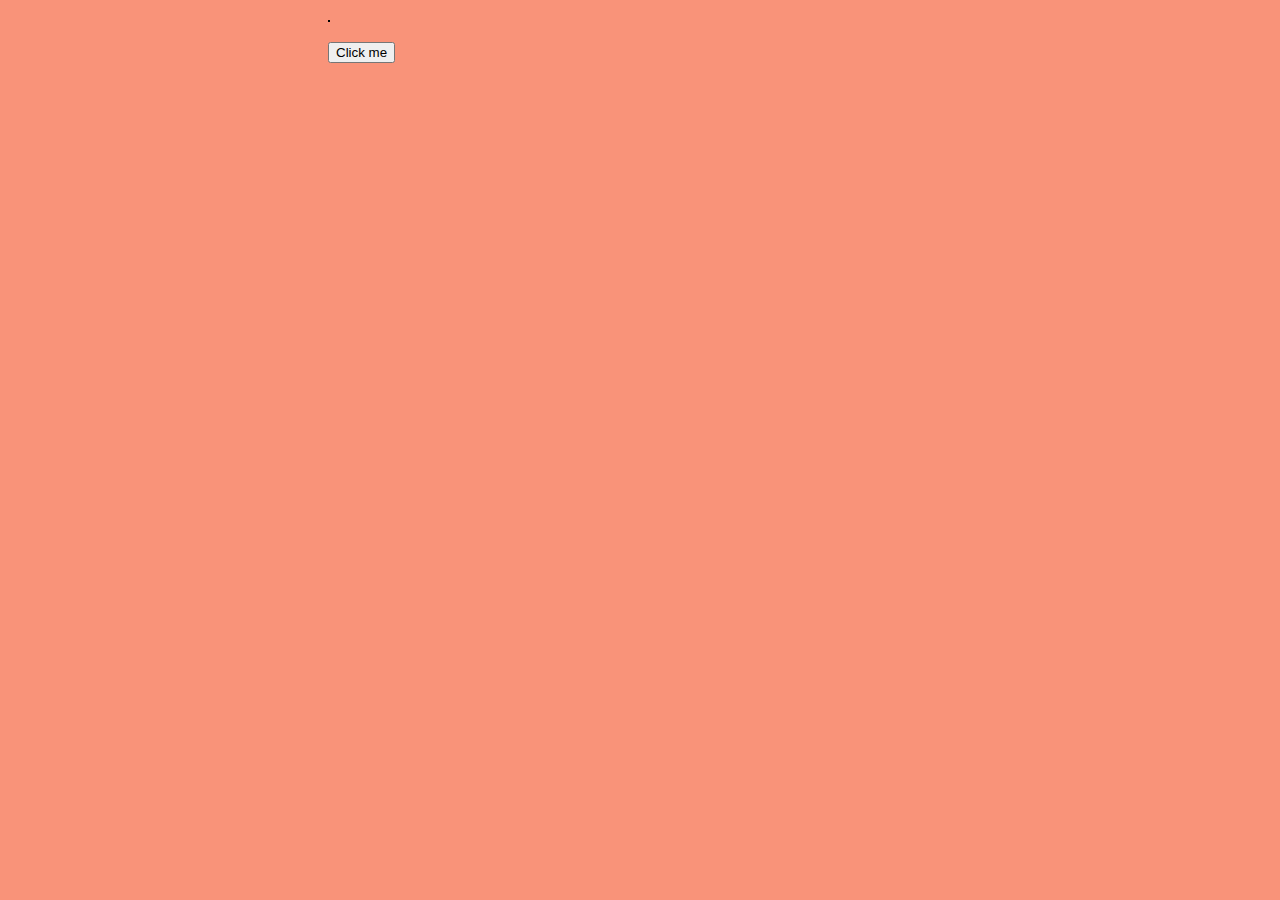
==== commit 3b00d436: "Attempting to fix the location of the body --> MIDDLE" ====
--- a/public_html/index.html
+++ b/public_html/index.html
@@ -9,14 +9,17 @@
     </head>
 
     <body onload="init();">
+        
         <canvas id="canvas" ></canvas>
+        <!--
         <button onclick="undo()" id='undoButton' disabled>Undo</button>
         <button onclick="redo()" id='redoButton' disabled>Redo</button>
 
+        
         <a onmouseup="undo();" href="javascript:undo();">Undo</a>
         <a onmouseup="redo();" href="javascript:undo();">Redo</a>
-        <a onmouseup="checkWin();" href="javascript:undo();">Click Me</a>
-
+         <a onmouseup="checkWin();" href="javascript:undo();">Click Me</a> 
+        -->
 
         <p id="testUndo"></p>
         <p id="ButtonWorks"></p>
@@ -25,6 +28,7 @@
         <p id="test2"></p>
         <p id="test3"></p>
         <p id="test4"></p>
+        
         <button onclick="checkWin()">Click me</button>
 
         <p id="demo3"></p>
--- a/public_html/CSS/index.css
+++ b/public_html/CSS/index.css
@@ -1,11 +1,11 @@
 p {margin-left:10px;}
 body {  
     background-color:#F99379;
-        position:relative;
-        top: 200px;
-        left: 420px;
-        right: -420px;
-        bottom: -191px;
+        position:absolute;
+        top: 0px;
+        left: 25%;
+        right: 25%;
+        bottom: 0px;
 }
 a {
 	position: absolute;
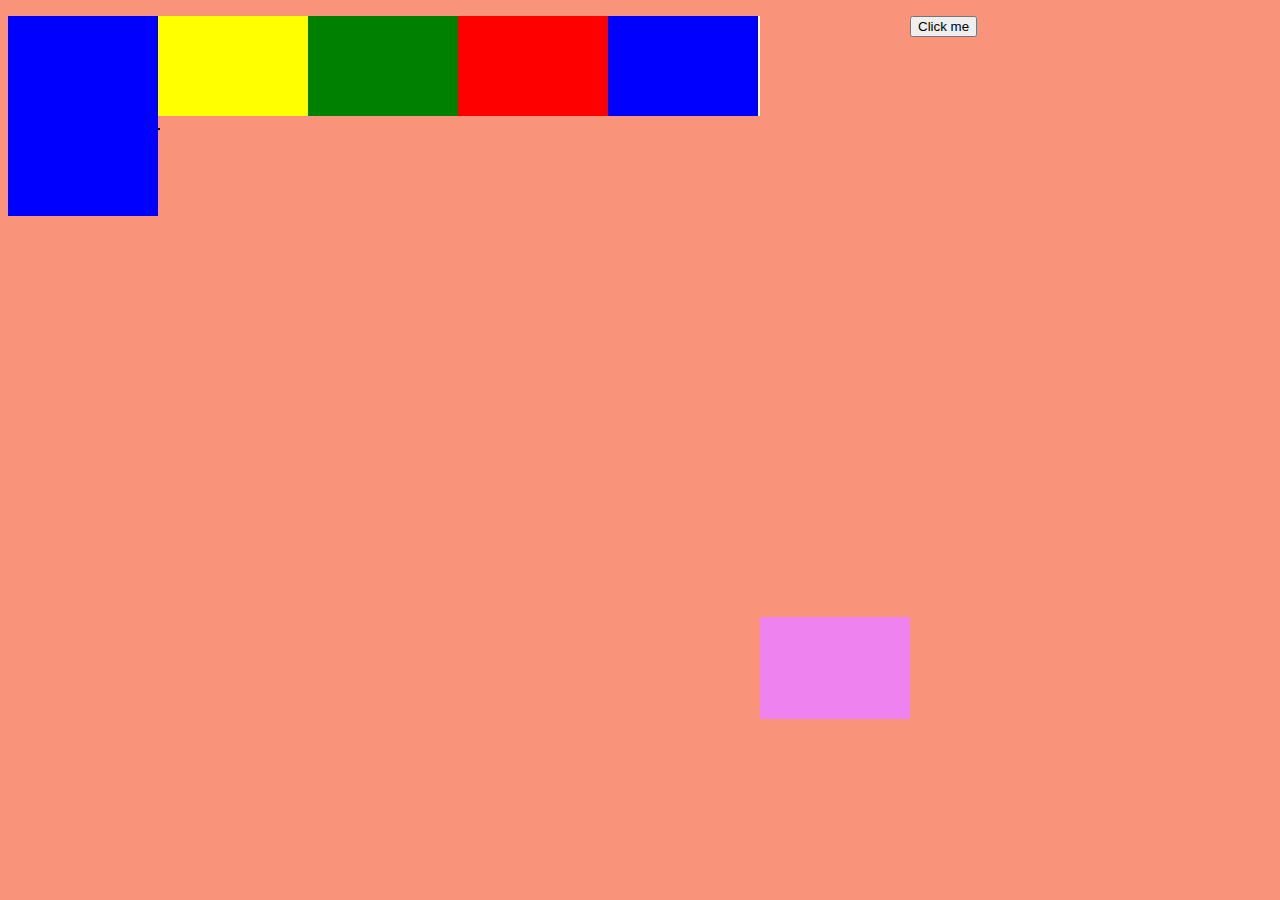
==== commit 0b491327: "CSS DIVS BOOOYAAHHH" ====
--- a/public_html/index.html
+++ b/public_html/index.html
@@ -8,9 +8,28 @@
         <title>Peach Pipe Puzzle</title>  
     </head>
 
-    <body onload="init();">
+    <body>
         
-        <canvas id="canvas" ></canvas>
+        <div id="pump"></div>
+        
+        <div id="menuWrapper">
+            <div id="newGame"></div>
+            <div id="undo"></div>
+            <div id="redo"></div>
+            <div id="help"></div>
+        </div>
+        
+        <div id="drain"></div>
+        
+        <div id="gameWrapper">
+            <script>
+                init();
+            </script>
+            <canvas id="canvas" ></canvas>
+        </div>    
+            
+        
+        
         <!--
         <button onclick="undo()" id='undoButton' disabled>Undo</button>
         <button onclick="redo()" id='redoButton' disabled>Redo</button>
--- a/public_html/CSS/index.css
+++ b/public_html/CSS/index.css
@@ -1,51 +1,63 @@
 p {margin-left:10px;}
 body {  
     background-color:#F99379;
-        position:absolute;
-        top: 0px;
-        left: 25%;
-        right: 25%;
-        bottom: 0px;
-}
-a {
-	position: absolute;
-           transition: .5s ease;
-    top: 0px;
-    left: 420px;
-    right: -420px;
-    bottom: -191px;
-    color: rgba(255,255,255,1);
-    text-decoration: none;
-    background-color: rgba(219,87,5,1);
-    font-family: 'Yanone Kaffeesatz';
-    font-weight: 700;
-    font-size: 2em;
-    display: block;
-    padding: 4px;
-    -webkit-border-radius: 8px;
-    -moz-border-radius: 8px;
-    border-radius: 8px;
-    -webkit-box-shadow: 0px 9px 0px rgba(219,31,5,1), 0px 9px 25px rgba(0,0,0,.7);
-    -moz-box-shadow: 0px 9px 0px rgba(219,31,5,1), 0px 9px 25px rgba(0,0,0,.7);
-    box-shadow: 0px 9px 0px rgba(219,31,5,1), 0px 9px 25px rgba(0,0,0,.7);
-    margin: 100px auto;
-	width: 160px;
-	text-align: center;
-	
-	-webkit-transition: all .1s ease;
-	-moz-transition: all .1s ease;
-	-ms-transition: all .1s ease;
-	-o-transition: all .1s ease;
-	transition: all .1s ease;
 }
 
-a:active {
-    -webkit-box-shadow: 0px 3px 0px rgba(219,31,5,1), 0px 3px 6px rgba(0,0,0,.9);
-    -moz-box-shadow: 0px 3px 0px rgba(219,31,5,1), 0px 3px 6px rgba(0,0,0,.9);
-    box-shadow: 0px 3px 0px rgba(219,31,5,1), 0px 3px 6px rgba(0,0,0,.9);
-    position: relative;
-    top: 6px;
+#gameWrapper {
+    position: absolute;
+    margin-top: 100px;
+    margin-left: 150px;
 }
 
-/*body {margin-left:400px }*/
-//canvas { margin-left: auto; margin-right: auto; }
+#menuWrapper {
+    background-color: white;
+    float: left;
+    margin-left: 0px; 
+    width: 602px;
+    height: 100px;
+    
+}
+
+#newGame {
+    background-color: yellow;
+    float: left;
+    width: 150px;
+    height: 100px;
+}
+
+#undo {
+    background-color: green;
+    float: left;
+    width: 150px;
+    height: 100px;
+}
+
+#redo {
+    background-color: red;
+    float: left;
+    width: 150px;
+    height: 100px;
+}
+
+#help {
+    background-color: blue;
+    float: left;
+    width: 150px;
+    height: 100px;
+}
+
+#pump {
+    background-color: blue;
+    float:left;
+    margin-top: 0px;
+    width: 150px;
+    height: 200px;
+}
+
+#drain {
+    background-color: violet;
+    float:left;
+    margin-top: 601px;
+    width: 150px;
+    height: 102px;
+}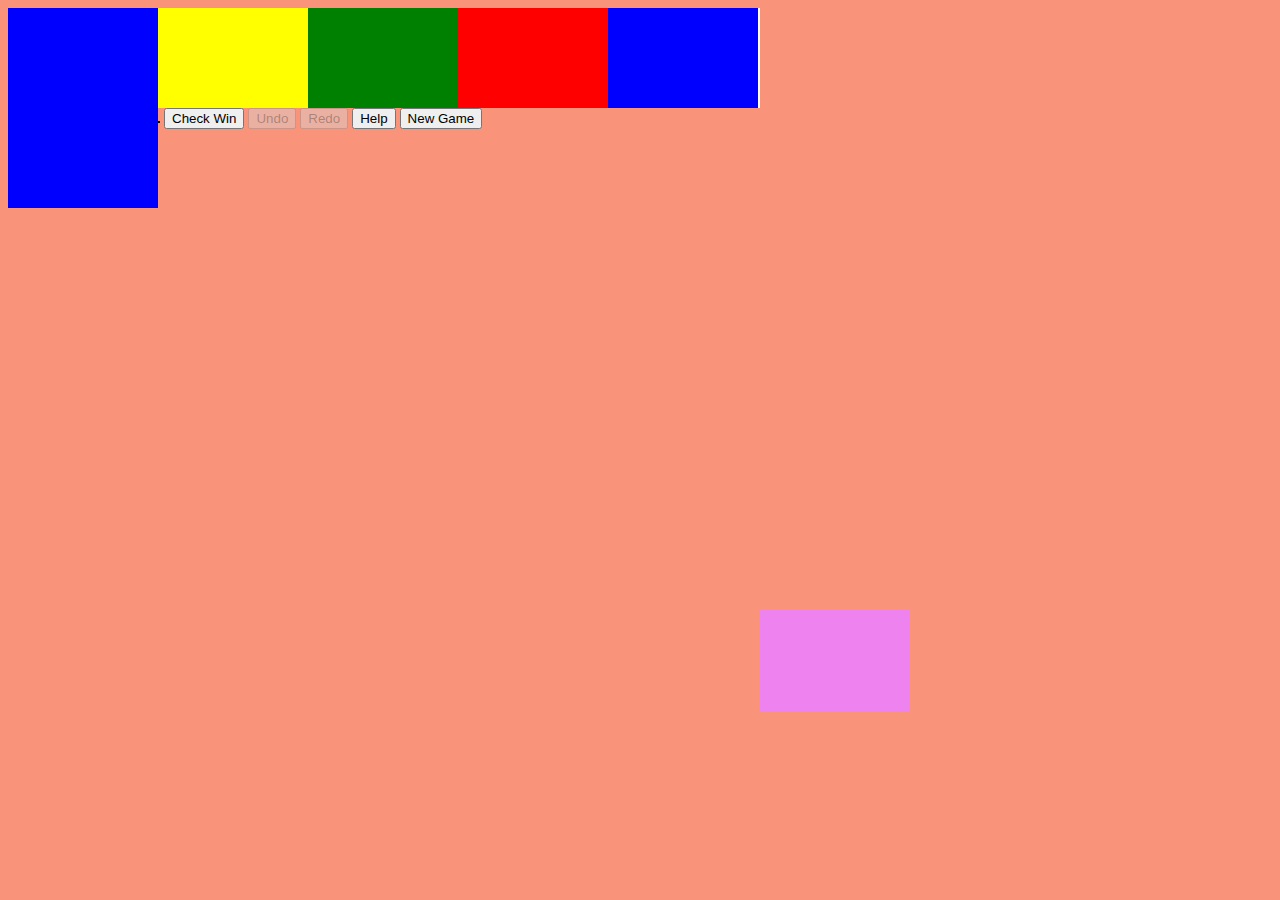
==== commit faee9c6a: "Glasspane implemented and animation cleaned up" ====
--- a/public_html/index.html
+++ b/public_html/index.html
@@ -16,8 +16,9 @@
             <div id="newGame"></div>
             <div id="undo"></div>
             <div id="redo"></div>
+            <div id="win"></div>
             <div id="help"></div>
-        </div>
+            </div>
         
         <div id="drain"></div>
         
@@ -26,6 +27,12 @@
                 init();
             </script>
             <canvas id="canvas" ></canvas>
+            
+            <button onclick="checkWin()">Check Win</button>
+            <button onclick="undo()" id='undoButton' disabled>Undo</button>
+            <button onclick="redo()" id='redoButton' disabled>Redo</button>
+            <button onclick="drawHelp()" id='helpButton'>Help</button>
+            <button value="Refresh" onClick="history.go()" >New Game</button>
         </div>    
             
         
@@ -38,7 +45,7 @@
         <a onmouseup="undo();" href="javascript:undo();">Undo</a>
         <a onmouseup="redo();" href="javascript:undo();">Redo</a>
          <a onmouseup="checkWin();" href="javascript:undo();">Click Me</a> 
-        -->
+        
 
         <p id="testUndo"></p>
         <p id="ButtonWorks"></p>
@@ -48,7 +55,7 @@
         <p id="test3"></p>
         <p id="test4"></p>
         
-        <button onclick="checkWin()">Click me</button>
+        
 
         <p id="demo3"></p>
 
@@ -57,7 +64,7 @@
         <p id="demo4"></p>
         <p id="num_of_things_in_the_stack"></p>
         <p id="last_element"></p>
-
+            -->
     </body>
 
 </html>
